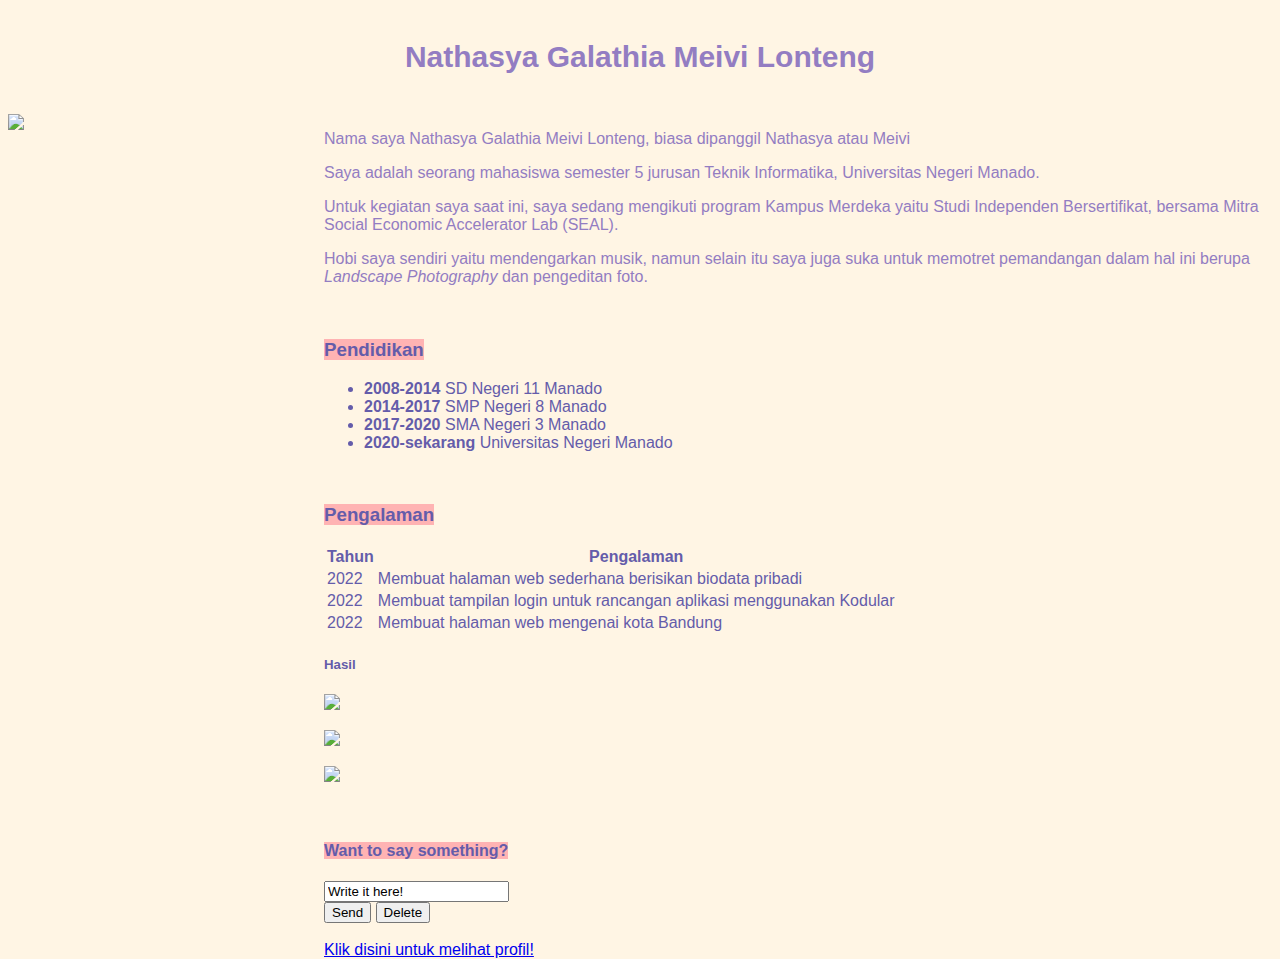
==== portofolio.html @ bf68f964 "add portofolio.html in new branch html_element" ====
<!DOCTYPE html>
<html>
    <head>
        <meta charset="UTF-8">
        <meta charset="UTF-8">
        <meta http-equiv="X-UA-Compatible" content="IE=edge">
        <style>

            body{
                background-color: #FFF5E4;
                font-family: 'Gill Sans', 'Gill Sans MT', Calibri, 'Trebuchet MS', sans-serif;
                color: #645CAA;
            }
            h1{
                padding: 20px;
                color: #937DC2;
                font-family: Arial, Helvetica, sans-serif;
                font-size: 30px;
                text-align: center;
            }

            #content{
                float: right;
                width: 75%;
                color: #645CAA;
            }
            
            .perkenalan_diri{
                color: #937DC2;
            }

            mark{
                color: #645CAA;
                background-color: #FFB3B3;
            }

            
        </style>
        <title>Portofolio</title>
    </head>

    <body>
        <h1>Nathasya Galathia Meivi Lonteng</h1>
        <img src="Pas Foto.png" width="250px" class="pas_foto">
        <div id="content">
            <div class="perkenalan_diri">
                <p>Nama saya Nathasya Galathia Meivi Lonteng, biasa dipanggil Nathasya atau Meivi</p>
                <p>Saya adalah seorang mahasiswa semester 5 jurusan Teknik Informatika, Universitas Negeri Manado.</p>
                <p>Untuk kegiatan saya saat ini, saya sedang mengikuti program Kampus Merdeka yaitu Studi Independen Bersertifikat, bersama Mitra Social Economic Accelerator Lab (SEAL).</p>
                <P>Hobi saya sendiri yaitu mendengarkan musik, namun selain itu saya juga suka untuk memotret pemandangan dalam hal ini berupa <i>Landscape Photography</i> dan pengeditan foto.</P>
            </div>
            <br>
            <div class="Pendidikan">
                <h3><mark>Pendidikan</mark></h3>
                    <ul>
                        <li><b>2008-2014</b>  SD Negeri 11 Manado</li>
                        <li><b>2014-2017</b>  SMP Negeri 8 Manado</li>
                        <li><b>2017-2020</b>  SMA Negeri 3 Manado</li>
                        <li><b>2020-sekarang</b>  Universitas Negeri Manado</li>
                    </ul>
            </div>
            <br>
            <div class="pengalaman">
                <h3><mark>Pengalaman</mark></h3>
                <table>
                    <tr>
                        <th>Tahun</th>
                        <th>Pengalaman</th>
                    </tr>
                    <tr>
                        <td>2022</td>
                        <td>Membuat halaman web sederhana berisikan biodata pribadi</td>
                    </tr>
                    <tr>
                        <td>2022</td>
                        <td>Membuat tampilan login untuk rancangan aplikasi menggunakan Kodular</td>
                    </tr>
                    <tr>
                        <td>2022</td>
                        <td>Membuat halaman web mengenai kota Bandung</td>
                    </tr>
                </table>
                <h5>Hasil</h5>
                <p><img src="wp.png" width="750px"></p>
                <p><img src="mc.png" width="750px"></p>
                <p><img src="bandung.png" width="750px"></p>
            </div>
            <br>
            <form>
                <h4><mark>Want to say something?</mark></h4>
                <input type="text" value="Write it here!">
                <div class="button">
                    <input type="submit" value="Send">
                    <input type="reset" value="Delete">
                </div>
            </form>
            <br>
            <div class="profil">
                <a href="file:///D:/SIB%20SEAL/Profil.html">Klik disini untuk melihat profil!</a>
            </div>
        </div>
    </body>
</html>
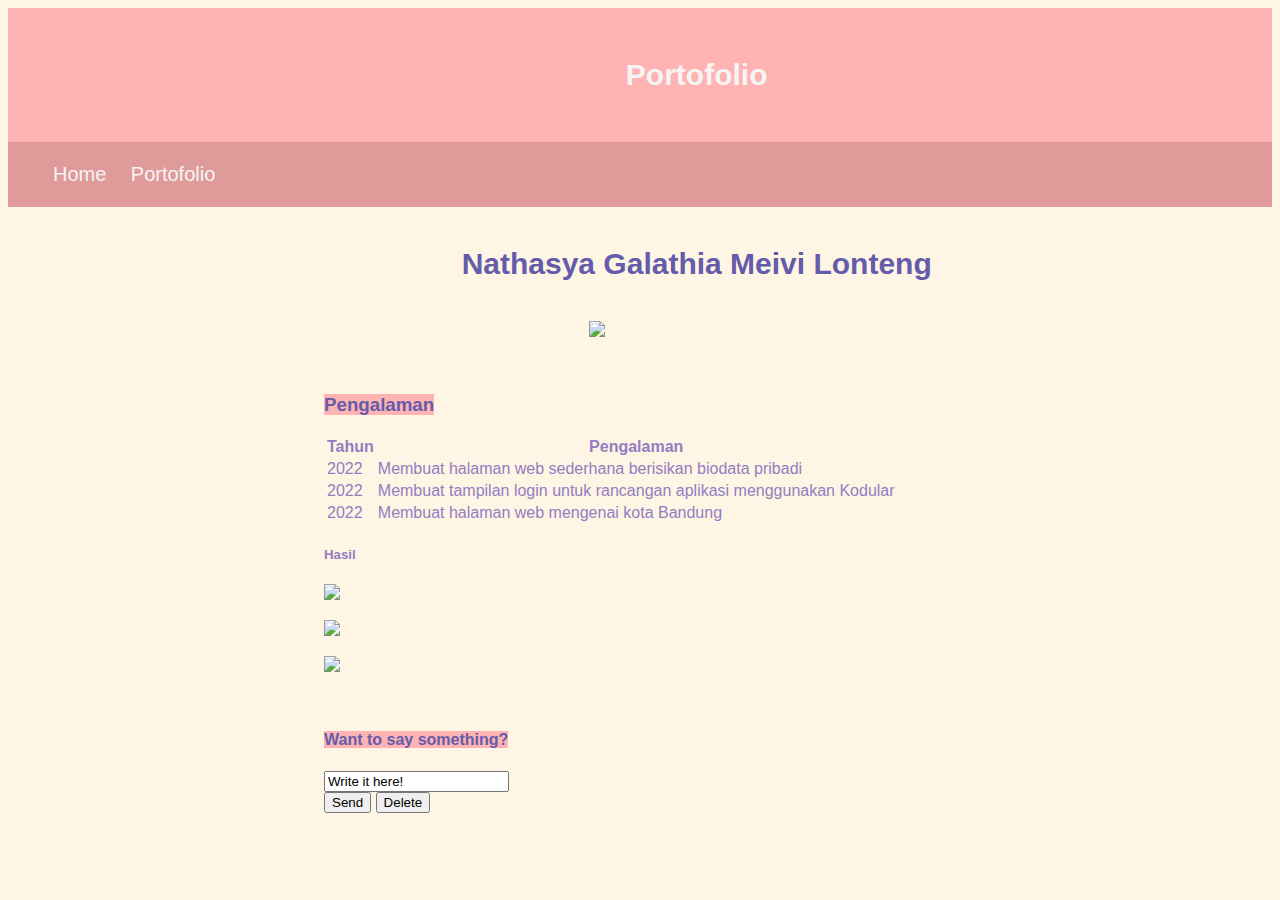
==== commit d0f81c98: "adding navbar and rename the profile.html to index.html" ====
--- a/portofolio.html
+++ b/portofolio.html
@@ -1,7 +1,6 @@
 <!DOCTYPE html>
 <html>
     <head>
-        <meta charset="UTF-8">
         <meta charset="UTF-8">
         <meta http-equiv="X-UA-Compatible" content="IE=edge">
         <style>
@@ -11,9 +10,40 @@
                 font-family: 'Gill Sans', 'Gill Sans MT', Calibri, 'Trebuchet MS', sans-serif;
                 color: #645CAA;
             }
+
+            .jumbotron{
+            padding: 10px;
+            background-color: #FFB3B3;
+            text-align: center;
+            font-size: 20px;
+            color: whitesmoke;
+            }
+
+            nav li{
+                display: inline;
+                list-style-type: none;
+                margin-right: 20px;
+            }
+                
+            nav{
+                background-color: #df9a9a;
+                padding: 5px;
+            }
+            nav a{
+                font-size: 20px;
+                font-weight: 400;
+                text-decoration: none;
+                color: whitesmoke;
+            }
+
+            nav a:hover{
+                font-weight: bold;
+                background-color: #d68f8f;
+                color: #f0e5e5;
+            }
             h1{
+                margin-left: 3cm;
                 padding: 20px;
-                color: #937DC2;
                 font-family: Arial, Helvetica, sans-serif;
                 font-size: 30px;
                 text-align: center;
@@ -22,7 +52,13 @@
             #content{
                 float: right;
                 width: 75%;
-                color: #645CAA;
+                color: #937DC2;
+            }
+
+            .profile-pic{
+                display: block;
+                margin-left: 7cm;
+                margin-bottom: 20px;
             }
             
             .perkenalan_diri{
@@ -33,71 +69,61 @@
                 color: #645CAA;
                 background-color: #FFB3B3;
             }
-
             
         </style>
         <title>Portofolio</title>
     </head>
 
     <body>
+        <div class="jumbotron">
+            <h1>Portofolio</h1>
+        </div>
+
+        <nav>
+            <ul>
+                <li><a href="Profil.html">Home</a></li>
+                <li><a href="Portofolio.html">Portofolio</a></li>
+            </ul>
+        </nav>
+
         <h1>Nathasya Galathia Meivi Lonteng</h1>
-        <img src="Pas Foto.png" width="250px" class="pas_foto">
         <div id="content">
-            <div class="perkenalan_diri">
-                <p>Nama saya Nathasya Galathia Meivi Lonteng, biasa dipanggil Nathasya atau Meivi</p>
-                <p>Saya adalah seorang mahasiswa semester 5 jurusan Teknik Informatika, Universitas Negeri Manado.</p>
-                <p>Untuk kegiatan saya saat ini, saya sedang mengikuti program Kampus Merdeka yaitu Studi Independen Bersertifikat, bersama Mitra Social Economic Accelerator Lab (SEAL).</p>
-                <P>Hobi saya sendiri yaitu mendengarkan musik, namun selain itu saya juga suka untuk memotret pemandangan dalam hal ini berupa <i>Landscape Photography</i> dan pengeditan foto.</P>
-            </div>
-            <br>
-            <div class="Pendidikan">
-                <h3><mark>Pendidikan</mark></h3>
-                    <ul>
-                        <li><b>2008-2014</b>  SD Negeri 11 Manado</li>
-                        <li><b>2014-2017</b>  SMP Negeri 8 Manado</li>
-                        <li><b>2017-2020</b>  SMA Negeri 3 Manado</li>
-                        <li><b>2020-sekarang</b>  Universitas Negeri Manado</li>
-                    </ul>
-            </div>
-            <br>
-            <div class="pengalaman">
-                <h3><mark>Pengalaman</mark></h3>
-                <table>
-                    <tr>
-                        <th>Tahun</th>
-                        <th>Pengalaman</th>
-                    </tr>
-                    <tr>
-                        <td>2022</td>
-                        <td>Membuat halaman web sederhana berisikan biodata pribadi</td>
-                    </tr>
-                    <tr>
-                        <td>2022</td>
-                        <td>Membuat tampilan login untuk rancangan aplikasi menggunakan Kodular</td>
-                    </tr>
-                    <tr>
-                        <td>2022</td>
-                        <td>Membuat halaman web mengenai kota Bandung</td>
-                    </tr>
-                </table>
-                <h5>Hasil</h5>
-                <p><img src="wp.png" width="750px"></p>
-                <p><img src="mc.png" width="750px"></p>
-                <p><img src="bandung.png" width="750px"></p>
-            </div>
-            <br>
-            <form>
-                <h4><mark>Want to say something?</mark></h4>
-                <input type="text" value="Write it here!">
-                <div class="button">
-                    <input type="submit" value="Send">
-                    <input type="reset" value="Delete">
+            <img class=profile-pic src="Pas Foto.png" width="250px" class="pas_foto">
+                <br>
+                <div class="pengalaman">
+                    <h3><mark>Pengalaman</mark></h3>
+                    <table>
+                        <tr>
+                            <th>Tahun</th>
+                            <th>Pengalaman</th>
+                        </tr>
+                        <tr>
+                            <td>2022</td>
+                            <td>Membuat halaman web sederhana berisikan biodata pribadi</td>
+                        </tr>
+                        <tr>
+                            <td>2022</td>
+                            <td>Membuat tampilan login untuk rancangan aplikasi menggunakan Kodular</td>
+                        </tr>
+                        <tr>
+                            <td>2022</td>
+                            <td>Membuat halaman web mengenai kota Bandung</td>
+                        </tr>
+                    </table>
+                    <h5>Hasil</h5>
+                    <p><img src="wp.png" width="750px"></p>
+                    <p><img src="mc.png" width="750px"></p>
+                    <p><img src="bandung.png" width="750px"></p>
                 </div>
-            </form>
-            <br>
-            <div class="profil">
-                <a href="file:///D:/SIB%20SEAL/Profil.html">Klik disini untuk melihat profil!</a>
-            </div>
+                <br>
+                <form>
+                    <h4><mark>Want to say something?</mark></h4>
+                    <input type="text" value="Write it here!">
+                    <div class="button">
+                        <input type="submit" value="Send">
+                        <input type="reset" value="Delete">
+                    </div>
+                </form>
         </div>
     </body>
 </html>